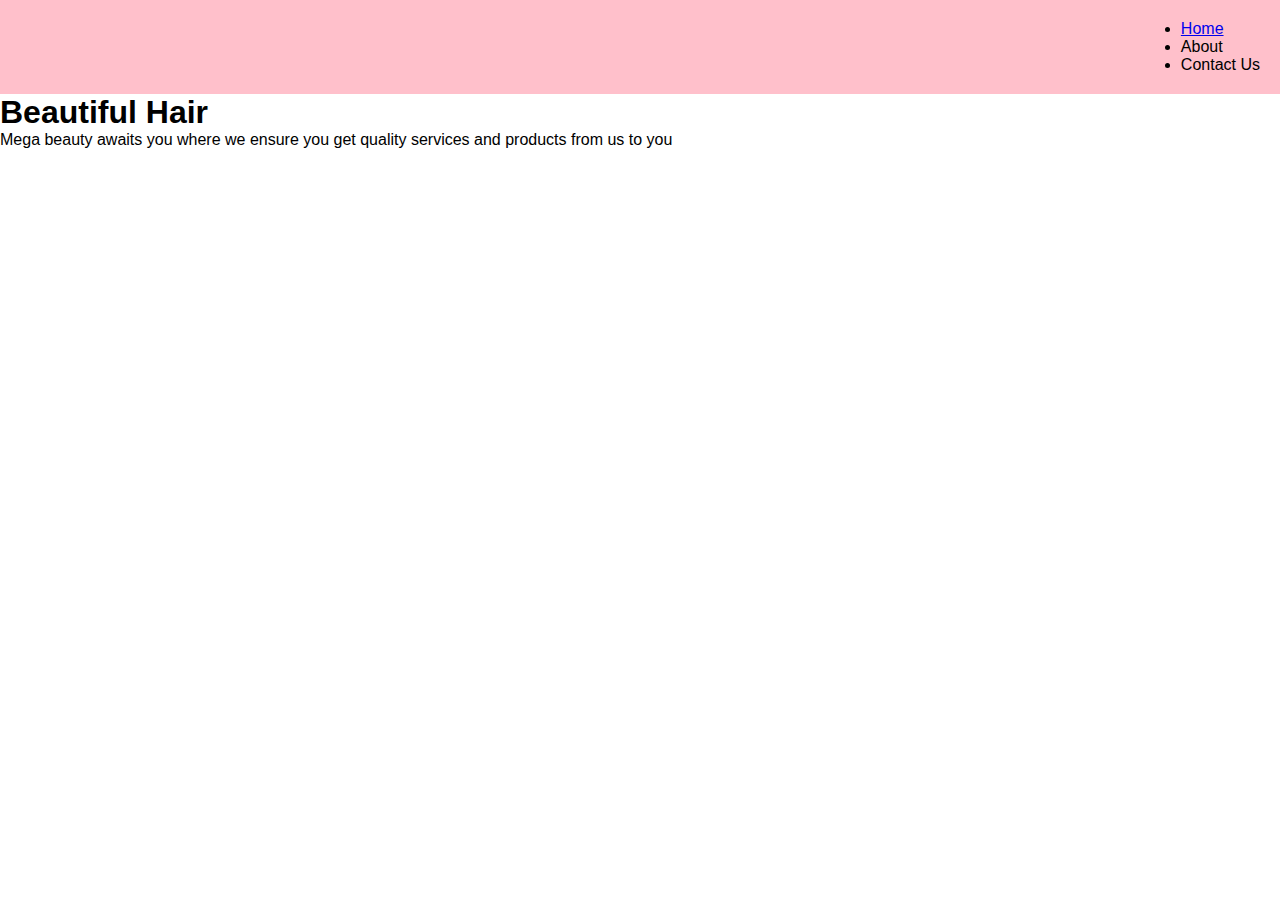
==== salon/myproject.html @ 8b5a49ab "Added code" ====
<!DOCTYPE html>
<html>
<head>
<meta charset="UTF-8">
<meta name="viewport"content="width=device-width,initial scale=1.0">
<TITLE>MEGA BEAUTY</title>
<link rel="stylesheet" type="text/css" href="mystyle.css">
</head>
<body>
	<header>
		<div class="container">
		<div class="main-container">
		</div>
		<div class="sidebar">
		</div>
	</div>
		<nav>
				<ul class="nav links">
				<li><a href="index.html">Home</a></li>
	            <li class="about.html">About</a></li>
				<li class="contact.html">Contact Us</a></li>
	</ul>
		</nav>
	</nav>
</header>
<section class=beauty>
	<div class="content">
		<h1>Beautiful Hair</h1>
		<p>Mega beauty awaits you where we ensure you get quality services and products from us to you </p>
	</div>
	<div class="image">
		<img src="">
	</div>
</section>
</body>
</html>
---- salon/mystyle.css ----
*{
	margin: 0;
	padding: 0;
    box-sizing:border-box ;
}
body{
	font-family: Arial,sans-serif;
}
header{
	display: flex;
	justify-content: space-between;
	background: pink;
	padding:20px;
	align-items: center;
}
.logo{
	font-size: 12px;
}
nav {
	display: revert-layer;
}
.nav-links{
	list-style:none ;
	display: flex;
	gap:30px;
}
.nav-links li a{
	color: mintcream;
	text-decoration: underline;
	font-size: 12px;
}
.nav-links li a:hover{
	text-decoration:underline;
}
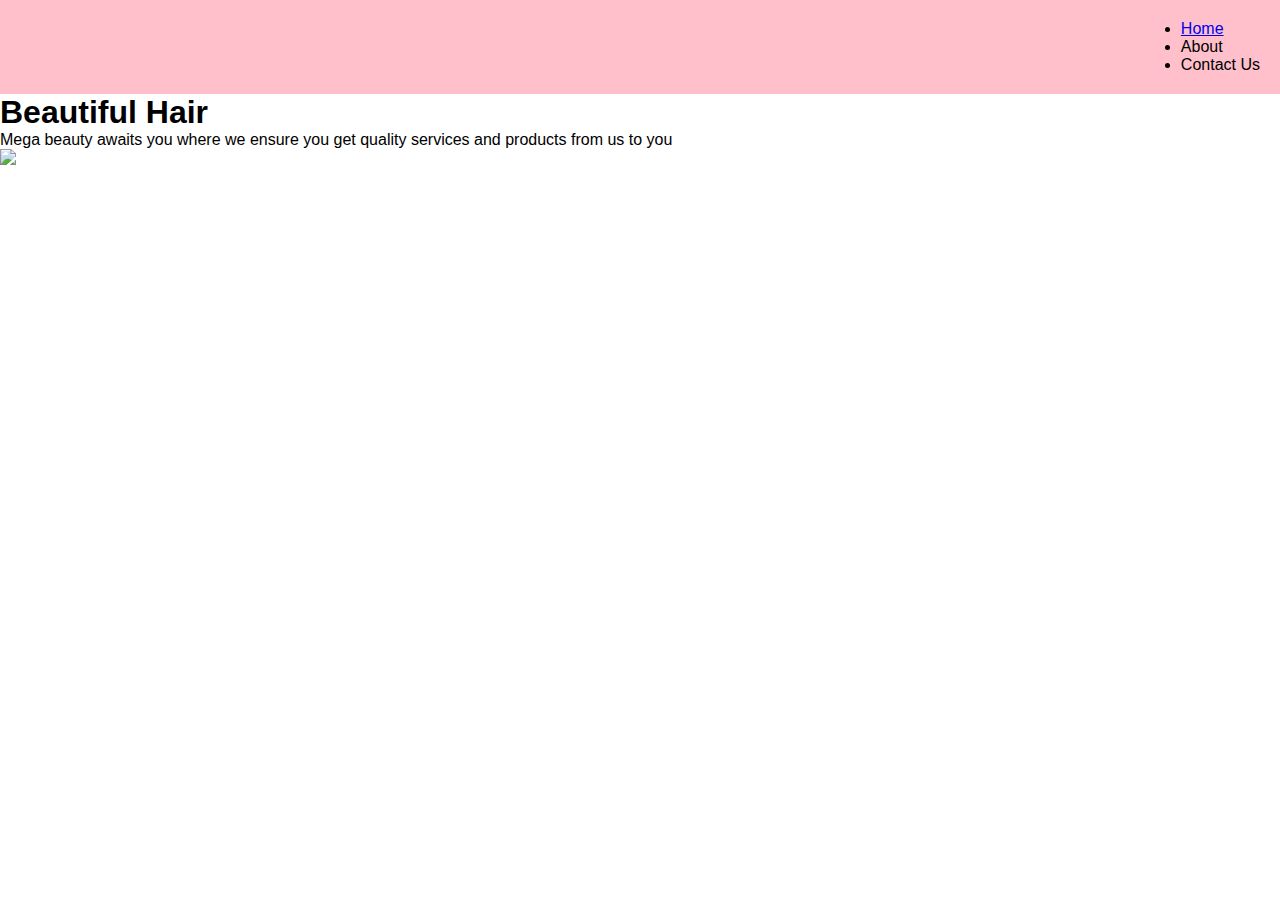
==== commit 4d020bf9: "updated myproject.html" ====
--- a/salon/myproject.html
+++ b/salon/myproject.html
@@ -29,7 +29,7 @@
 		<p>Mega beauty awaits you where we ensure you get quality services and products from us to you </p>
 	</div>
 	<div class="image">
-		<img src="">
+		<img src="image3.jpg"="mega beaty look">
 	</div>
 </section>
 </body>
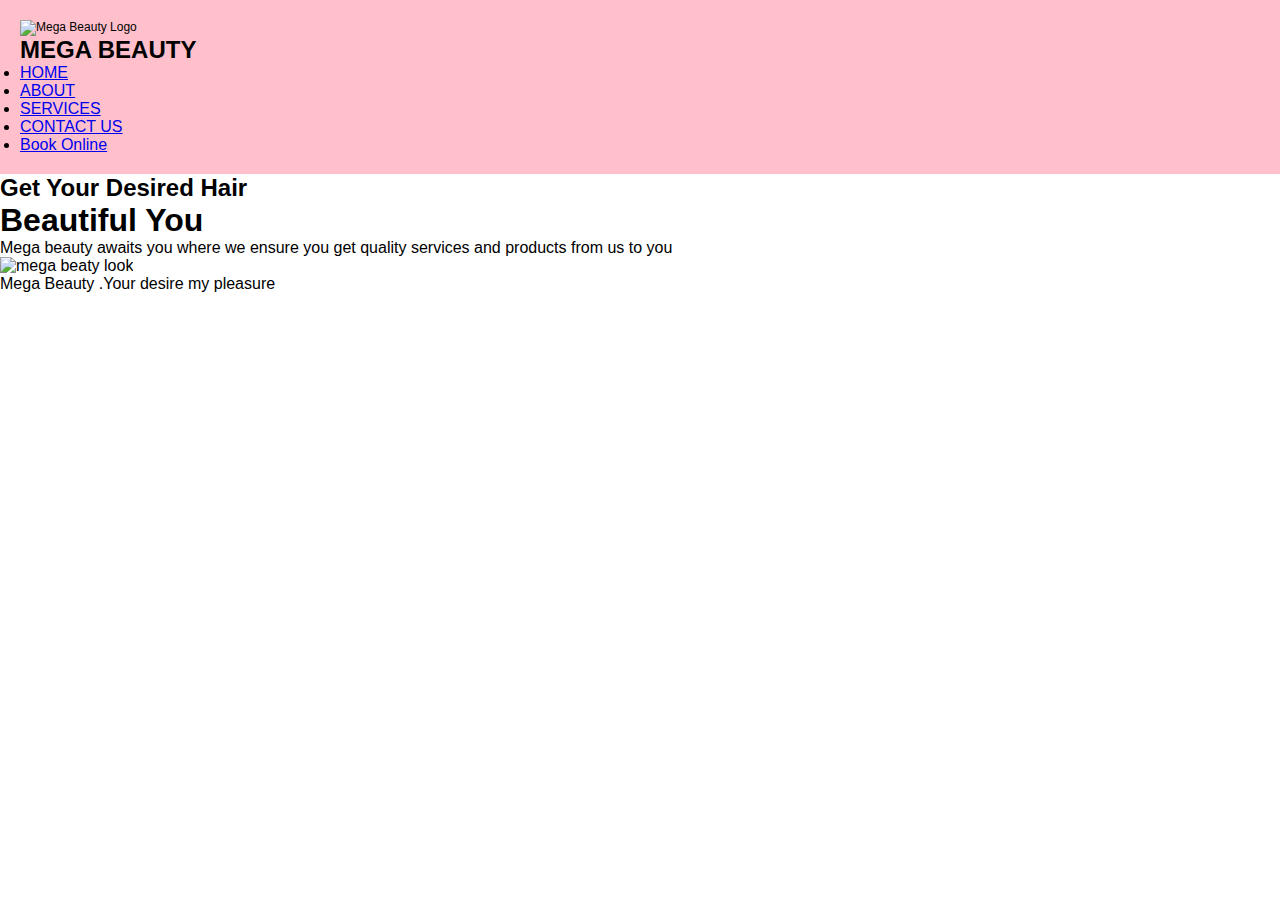
==== commit 38290143: "update myproject.html" ====
--- a/salon/myproject.html
+++ b/salon/myproject.html
@@ -9,29 +9,36 @@
 <body>
 	<header>
 		<div class="container">
-		<div class="main-container">
+		<div class="logo">
+			<img src="" alt="Mega Beauty Logo">
+			<h1>MEGA BEAUTY</h1>
 		</div>
-		<div class="sidebar">
-		</div>
-	</div>
 		<nav>
-				<ul class="nav links">
-				<li><a href="index.html">Home</a></li>
-	            <li class="about.html">About</a></li>
-				<li class="contact.html">Contact Us</a></li>
+				<ul>
+				<li><a href="#">HOME</a></li>
+	            <li><a href="#">ABOUT</a></li>
+				<li><a href="#">SERVICES</a></li>
+				<li><a href="#">CONTACT US</a></li>
+				<li><a href="#"class="book-btn">Book Online</a></li>
 	</ul>
 		</nav>
-	</nav>
+		</div>
 </header>
-<section class=beauty>
-	<div class="content">
-		<h1>Beautiful Hair</h1>
+<section class="hero">
+	<div class="container">
+		<h2>Get Your Desired Hair</h2>
+		<h1>Beautiful You</h1>
 		<p>Mega beauty awaits you where we ensure you get quality services and products from us to you </p>
 	</div>
 	<div class="image">
-		<img src="image3.jpg"="mega beaty look">
+		<img src="image3.jpg" alt="mega beaty look">
 	</div>
 </section>
+<footer>
+	<div class="container">
+		<p>Mega Beauty .Your desire my pleasure</p>
+	</div>
+</footer>
 </body>
 </html>
 
